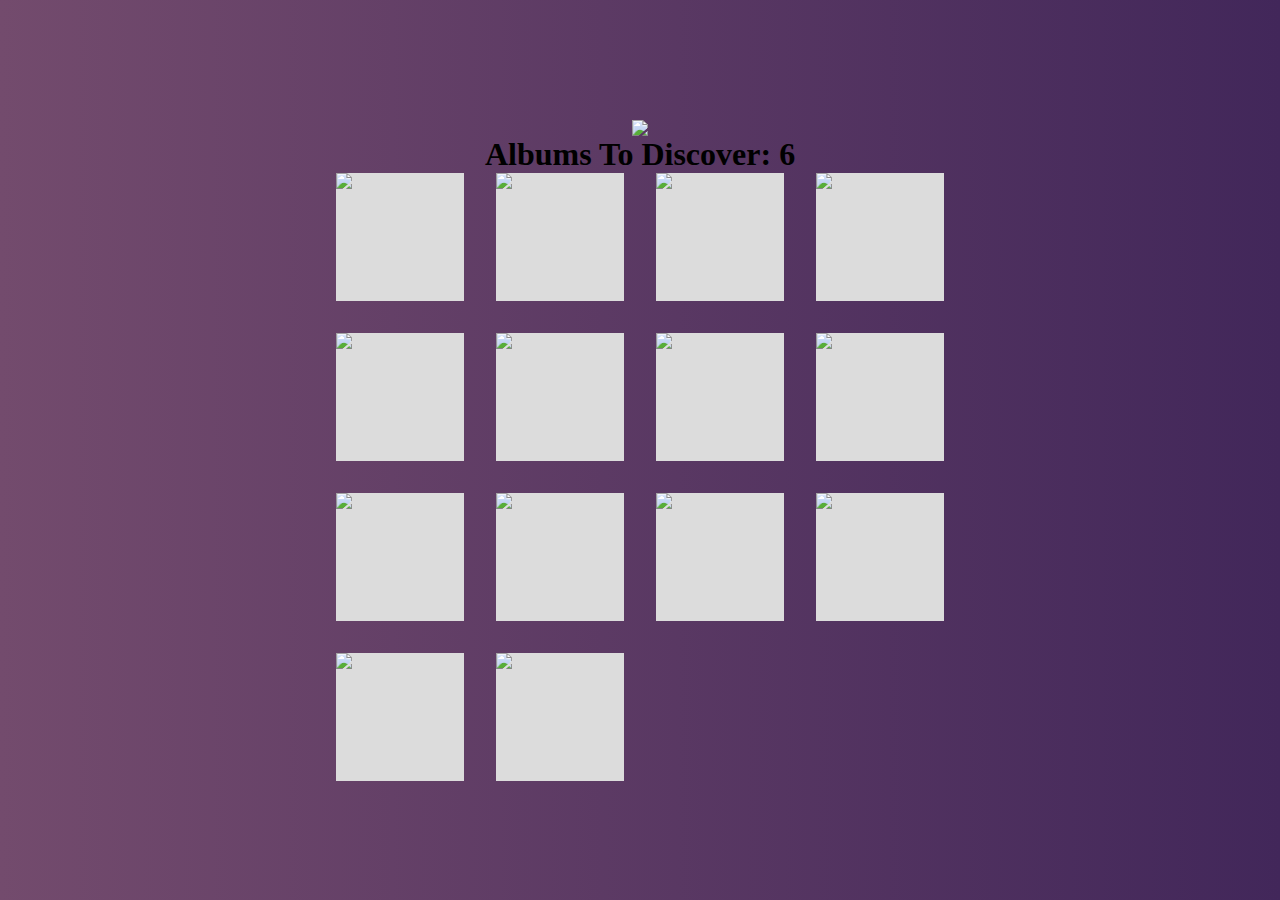
==== project-phase-1/index.html @ 774fbb26 "Basic version, game function and images yet sorted" ====
<!DOCTYPE html> 
<html lang = "en">
 <head>
    <meta charset="UTF-8" />
    <meta http-equiv="X-UA-Compatible" content="IE=edge" />
    <meta name="viewport" content="width=device-width, initial-scale=1.0" />
    <title>A Selection Of Albums</title>
    <link rel="stylesheet" href="style.css" />
 </head>
 <body>
   <img src="https://upload.wikimedia.org/wikipedia/en/2/27/Daft_Punk_-_Discovery.png" alt:"abc" >
   <h1>Albums To Discover: <span class="introtoalbums"></span></h1>
    <section></section>
    <script src="./app.js"></script>
 </body>
</html>
---- project-phase-1/style.css ----
* {
    margin: 0;
    padding: 0;
    box-sizing: border-box;
}
body {
    height: 100vh;
    background: #42275a;
    background: -webkit-linear-gradient(
        to right,
        #734b6d
        #42275a
    );
    background: linear-gradient(to right, #734b6d, #42275a);
    display: flex;
    justify-content: center;
    align-items: center;
    flex-direction: column;

}

section {
    display: grid;
    grid-template-columns: repeat(4, 8rem);
    grid-template-rows: repeat(4,8rem);
    grid-gap: 2rem; 
    perspective: 800px;
}

.card{
    position: relative;
    transform-style: preserve-3d;
    transition: transform 2s ease;
    transform: rotateY(180deg);

}
.face,.back{
    width: 100%;
    height: 100%;
    
    
}
.back{
    background: #dcdcdc;
    backface-visibility: hidden;
}
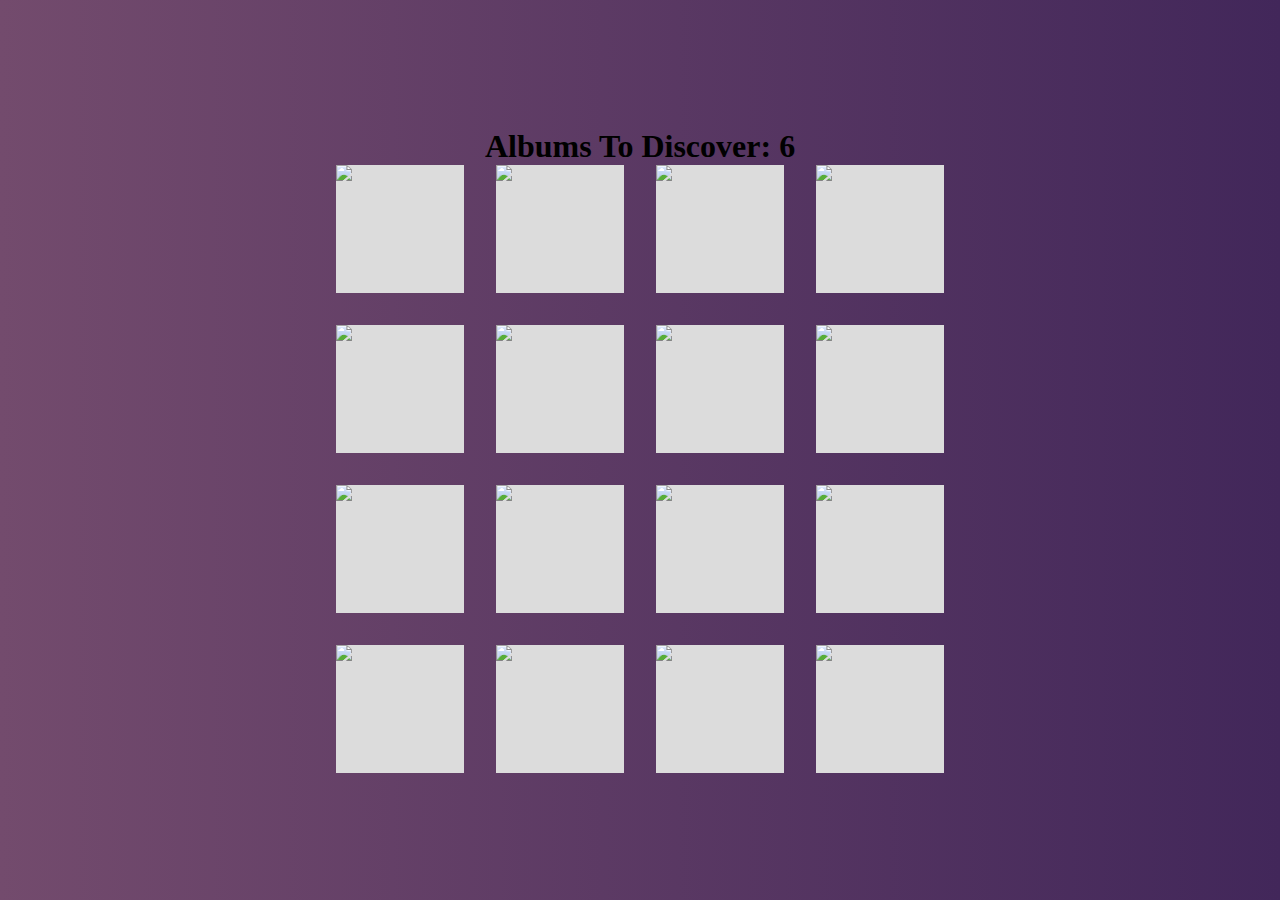
==== commit d7d53020: "Overall layout code of HTML done." ====
--- a/project-phase-1/index.html
+++ b/project-phase-1/index.html
@@ -8,7 +8,6 @@
     <link rel="stylesheet" href="style.css" />
  </head>
  <body>
-   <img src="https://upload.wikimedia.org/wikipedia/en/2/27/Daft_Punk_-_Discovery.png" alt:"abc" >
    <h1>Albums To Discover: <span class="introtoalbums"></span></h1>
     <section></section>
     <script src="./app.js"></script>
--- a/project-phase-1/style.css
+++ b/project-phase-1/style.css
@@ -30,17 +30,23 @@
 .card{
     position: relative;
     transform-style: preserve-3d;
-    transition: transform 2s ease;
-    transform: rotateY(180deg);
+    transition: all 2s cubic-bezier(0.175, 0.885, 0.32, 1.275);
+    box-shadow: rgba(0, 0, 0, 0.2) 0px 5px 15px;
 
 }
-.face,.back{
-    width: 100%;
-    height: 100%;
-    
-    
+.face,
+.back{
+  width: 100%;
+  height: 100%
+  position: absolute;
 }
+
 .back{
     background: #dcdcdc;
     backface-visibility: hidden;
 }
+
+.toggleCard{
+    transform: rotateY(180deg);
+}
+
